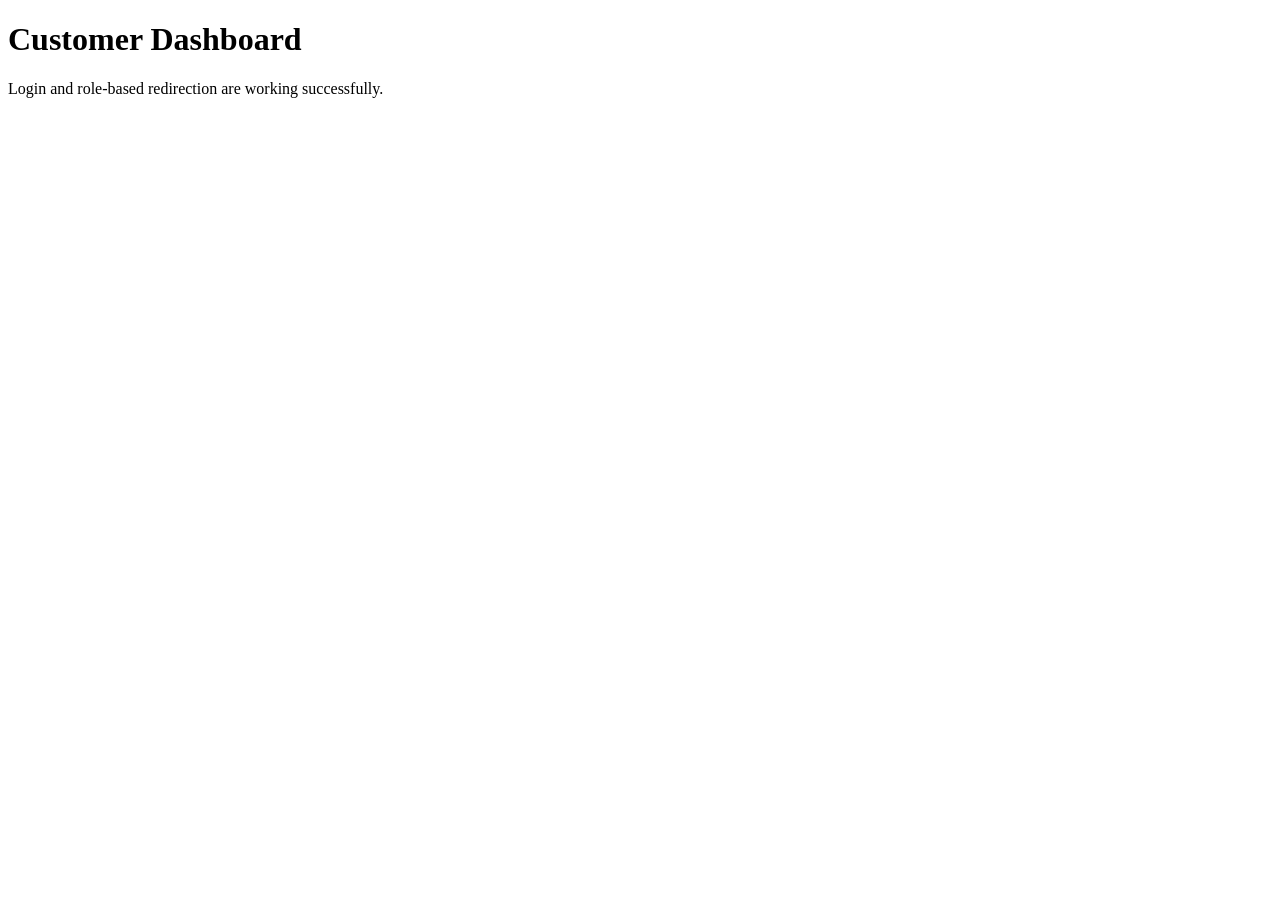
==== src/main/resources/static/customer/dashboard.html @ cb769f4c "Add frontend authentication and role-based navigation" ====
<!DOCTYPE html>
<html lang="en">
<head>
    <meta charset="UTF-8">
    <meta name="viewport" content="width=device-width, initial-scale=1.0">
    <title>Customer Dashboard</title>
</head>

<body>

    <h1>Customer Dashboard</h1>

    <p>Login and role-based redirection are working successfully.</p>

    <script src="/js/api.js"></script>

</body>
</html>
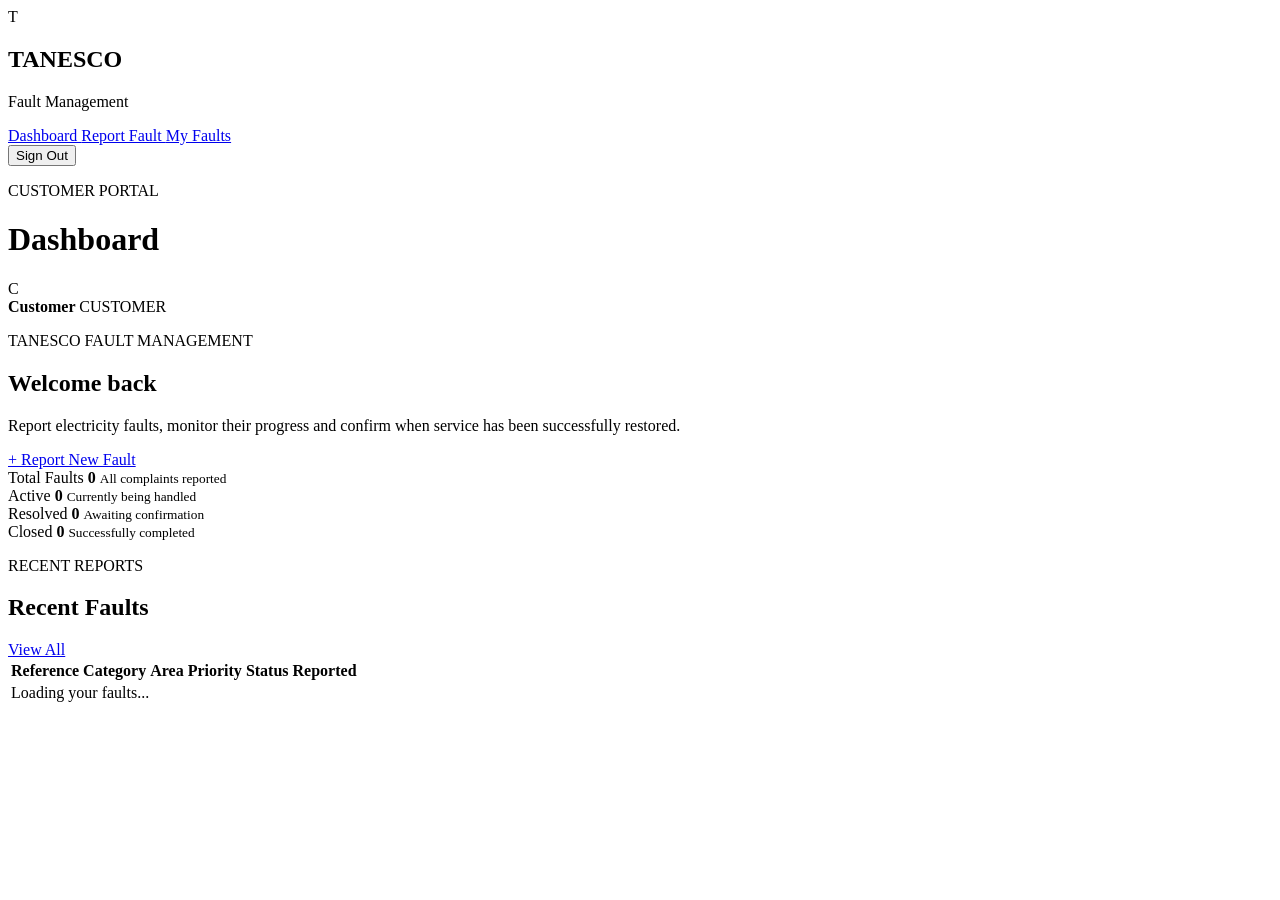
==== commit 60bd7fc0: "Fix customer fault reporting priority field" ====
--- a/src/main/resources/static/customer/dashboard.html
+++ b/src/main/resources/static/customer/dashboard.html
@@ -3,16 +3,202 @@
 <head>
     <meta charset="UTF-8">
     <meta name="viewport" content="width=device-width, initial-scale=1.0">
-    <title>Customer Dashboard</title>
+
+    <title>Customer Dashboard | TANESCO</title>
+
+    <link rel="stylesheet" href="/css/dashboard.css">
 </head>
 
-<body>
-
-    <h1>Customer Dashboard</h1>
-
-    <p>Login and role-based redirection are working successfully.</p>
-
-    <script src="/js/api.js"></script>
+<body data-page="customer-dashboard">
+
+<div class="app-layout">
+
+    <aside class="sidebar">
+
+        <div class="sidebar-brand">
+            <div class="brand-logo">T</div>
+
+            <div>
+                <h2>TANESCO</h2>
+                <p>Fault Management</p>
+            </div>
+        </div>
+
+        <nav class="sidebar-nav">
+
+            <a href="/customer/dashboard.html" class="nav-link active">
+                Dashboard
+            </a>
+
+            <a href="/customer/report-fault.html" class="nav-link">
+                Report Fault
+            </a>
+
+            <a href="/customer/my-faults.html" class="nav-link">
+                My Faults
+            </a>
+
+        </nav>
+
+        <div class="sidebar-footer">
+
+            <button class="logout-button" onclick="logout()">
+                Sign Out
+            </button>
+
+        </div>
+
+    </aside>
+
+
+    <main class="main-content">
+
+        <header class="topbar">
+
+            <div>
+                <p class="page-label">CUSTOMER PORTAL</p>
+                <h1>Dashboard</h1>
+            </div>
+
+            <div class="user-profile">
+
+                <div class="user-avatar" id="userAvatar">
+                    C
+                </div>
+
+                <div>
+                    <strong id="userFullName">
+                        Customer
+                    </strong>
+
+                    <span id="userRole">
+                        CUSTOMER
+                    </span>
+                </div>
+
+            </div>
+
+        </header>
+
+
+        <section class="welcome-card">
+
+            <div>
+                <p class="welcome-label">
+                    TANESCO FAULT MANAGEMENT
+                </p>
+
+                <h2 id="welcomeMessage">
+                    Welcome back
+                </h2>
+
+                <p>
+                    Report electricity faults, monitor their
+                    progress and confirm when service has been
+                    successfully restored.
+                </p>
+            </div>
+
+            <a href="/customer/report-fault.html"
+               class="primary-action">
+
+                + Report New Fault
+            </a>
+
+        </section>
+
+
+        <div id="message" class="message"></div>
+
+
+        <section class="stats-grid">
+
+            <article class="stat-card">
+                <span>Total Faults</span>
+                <strong id="totalFaults">0</strong>
+                <small>All complaints reported</small>
+            </article>
+
+            <article class="stat-card">
+                <span>Active</span>
+                <strong id="activeFaults">0</strong>
+                <small>Currently being handled</small>
+            </article>
+
+            <article class="stat-card">
+                <span>Resolved</span>
+                <strong id="resolvedFaults">0</strong>
+                <small>Awaiting confirmation</small>
+            </article>
+
+            <article class="stat-card">
+                <span>Closed</span>
+                <strong id="closedFaults">0</strong>
+                <small>Successfully completed</small>
+            </article>
+
+        </section>
+
+
+        <section class="content-card">
+
+            <div class="section-heading">
+
+                <div>
+                    <p class="section-label">
+                        RECENT REPORTS
+                    </p>
+
+                    <h2>Recent Faults</h2>
+                </div>
+
+                <a href="/customer/my-faults.html"
+                   class="text-link">
+
+                    View All
+                </a>
+
+            </div>
+
+
+            <div class="table-wrapper">
+
+                <table>
+
+                    <thead>
+                    <tr>
+                        <th>Reference</th>
+                        <th>Category</th>
+                        <th>Area</th>
+                        <th>Priority</th>
+                        <th>Status</th>
+                        <th>Reported</th>
+                        <th></th>
+                    </tr>
+                    </thead>
+
+                    <tbody id="recentFaultsBody">
+
+                    <tr>
+                        <td colspan="7" class="empty-cell">
+                            Loading your faults...
+                        </td>
+                    </tr>
+
+                    </tbody>
+
+                </table>
+
+            </div>
+
+        </section>
+
+    </main>
+
+</div>
+
+<script src="/js/api.js"></script>
+<script src="/js/customer.js"></script>
 
 </body>
 </html>
